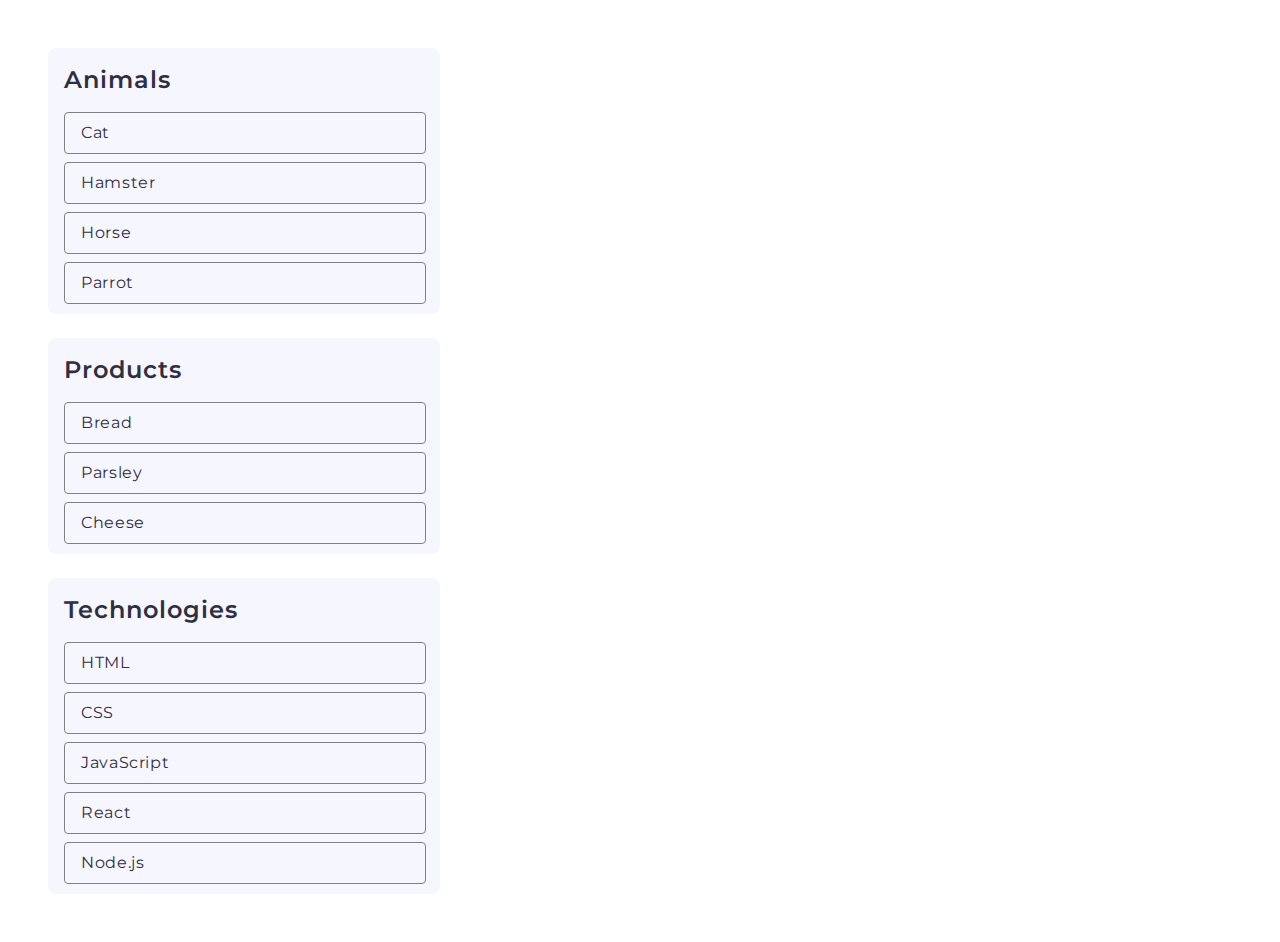
==== task-1.html @ fb484f85 "hw07 att2" ====
<!DOCTYPE html>
<html lang="en">
  <head>
    <meta charset="UTF-8" />
    <meta
      name="viewport"
      content="width=device-width, initial-scale=1.0"
    />
    <title>GOIT-JS-HW-07-task-1</title>
    <link
      rel="preconnect"
      href="https://fonts.googleapis.com"
    />
    <link
      rel="preconnect"
      href="https://fonts.gstatic.com"
      crossorigin
    />
    <link
      href="https://fonts.googleapis.com/css2?family=Montserrat:ital,wght@0,100..900;1,100..900&display=swap"
      rel="stylesheet"
    />
    <link
      rel="stylesheet"
      href="./css/styles.css"
    />
  </head>
  <body>
    <script
      src="./js/task-1.js"
      type="module"
    ></script>
    <ul id="categories">
      <li class="item item-animals">
        <h2>Animals</h2>
        <ul>
          <li class="category-items">Cat</li>
          <li class="category-items">Hamster</li>
          <li class="category-items">Horse</li>
          <li class="category-items">Parrot</li>
        </ul>
      </li>
      <li class="item item-products">
        <h2>Products</h2>
        <ul>
          <li class="category-items">Bread</li>
          <li class="category-items">Parsley</li>
          <li class="category-items">Cheese</li>
        </ul>
      </li>
      <li class="item item-tech">
        <h2>Technologies</h2>
        <ul>
          <li class="category-items">HTML</li>
          <li class="category-items">CSS</li>
          <li class="category-items">
            JavaScript
          </li>
          <li class="category-items">React</li>
          <li class="category-items">Node.js</li>
        </ul>
      </li>
    </ul>
  </body>
</html>
---- css/styles.css ----
h1 {
  font-family: 'Montserrat', sans-serif;
  font-weight: 600;
  font-size: 24px;
  line-height: 1.33333;
  letter-spacing: 0.04em;
  color: #2e2f42;
  margin-left: 24px;
  margin-top: 0;
}

h2 {
  font-family: 'Montserrat', sans-serif;
  font-weight: 600;
  font-size: 24px;
  line-height: 1.33333;
  letter-spacing: 0.04em;
  color: #2e2f42;
  margin: 0;
  padding-top: 16px;
  padding-left: 16px;
}

p {
  font-family: 'Montserrat', sans-serif;
  font-weight: 400;
  font-size: 16px;
  line-height: 1.5;
  letter-spacing: 0.04em;
  color: #2e2f42;
}

ul {
  list-style-type: none;
  margin-top: 0;
  margin-bottom: 0;
  padding: 16px;
}

li {
}

.category-items {
  border: 1px solid #808080;
  border-radius: 4px;
  width: 328px;
  height: 24px;
  padding: 8px 16px;
  margin-bottom: 8px;
  font-family: 'Montserrat', sans-serif;
  font-weight: 400;
  font-size: 16px;
  line-height: 1.5;
  letter-spacing: 0.04em;
  color: #2e2f42;
}

.item {
  border-radius: 8px;
  background: #f6f6fe;
  margin: 24px;
  padding: 0;
}

.item-animals {
  width: 392px;
  height: 266px;
}

.item-products {
  width: 392px;
  height: 216px;
}

.item-tech {
  width: 392px;
  height: 316px;
}

.gallery {
  display: flex;
  justify-content: flex-start;
  flex-wrap: wrap;
  margin-top: 40px;
  gap: 20px;
}

#name-input {
  width: 344px;
  height: 40px;
  margin-top: 24px;
  margin-left: 24px;
  margin-bottom: 16px;
  padding: 0px 0px 0px 16px;
  font-family: 'Montserrat', sans-serif;
  font-weight: 400;
  font-size: 16px;
  line-height: 1.5;
  letter-spacing: 0.04em;
  color: #2e2f42;
}

.login-form {
  display: table-caption;
  font-family: 'Montserrat', sans-serif;
  font-weight: 400;
  font-size: 16px;
  line-height: 1.5;
  letter-spacing: 0.04em;
  color: #2e2f42;
  margin-left: 28px;
}

.form-label {
  display: block;
  margin-top: 8px;
  margin-bottom: 8px;
}

.form-input {
  width: 340px;
  height: 40px;
  padding-left: 16px;
  border: 1px solid #808080;
  border-radius: 4px;
  line-height: 1.5;
  letter-spacing: 0.04em;
  color: #2e2f42;
}

.form-input:hover {
  border: 1px solid #000;
}

.form-input:active {
  border: 1px solid #808080;
}

.form-button {
  border: 0px;
  border-radius: 8px;
  padding: 8px 16px;
  width: 86px;
  height: 40px;
  background-color: #4e75ff;
  margin-top: 16px;
  font-weight: 500;
  font-size: 16px;
  line-height: 1.5;
  letter-spacing: 0.04em;
  color: #fff;
}

.form-button:hover {
  background-color: #6c8cff;
}

.widget {
  display: grid;
  justify-content: center;
}

.change-color {
  border: 0px;
  border-radius: 8px;
  padding: 8px 16px;
  width: 148px;
  height: 40px;
  background-color: #4e75ff;
  font-weight: 500;
  font-size: 16px;
  line-height: 1.5;
  letter-spacing: 0.04em;
  color: #fff;
}

#controls {
  border-radius: 8px;
  padding: 32px;
  width: 436px;
  height: 40px;
  background: #f6f6fe;
  margin-bottom: 16px;
  margin-left: 24px;
}

.controls-input {
  border: 1px solid #808080;
  border-radius: 8px;
  background-color: transparent;
  width: 150px;
  height: 40px;
  text-align: center;
}

.btn-create {
  border: 0px;
  border-radius: 8px;
  width: 120px;
  height: 40px;
  background-color: #4e75ff;
  font-weight: 500;
  font-size: 16px;
  line-height: 1.5;
  letter-spacing: 0.04em;
  color: #fff;
  margin-left: 16px;
  margin-right: 16px;
}

.btn-create:hover {
  background-color: #6c8cff;
}

.btn-destroy {
  border: 0px;
  border-radius: 8px;
  width: 120px;
  height: 40px;
  background-color: #ff4e4e;
  font-weight: 500;
  font-size: 16px;
  line-height: 1.5;
  letter-spacing: 0.04em;
  color: #fff;
}

.btn-destroy:hover {
  background-color: #ff7070;
}

#boxes {
  display: flex;
  gap: 44px;
  flex-wrap: wrap;
  margin-left: 24px;
  border-radius: 8px;
  padding-top: 32px;
  padding-left: 32px;
  padding-bottom: 32px;
  width: 468px;
  background-color: #f6f6fe;
}
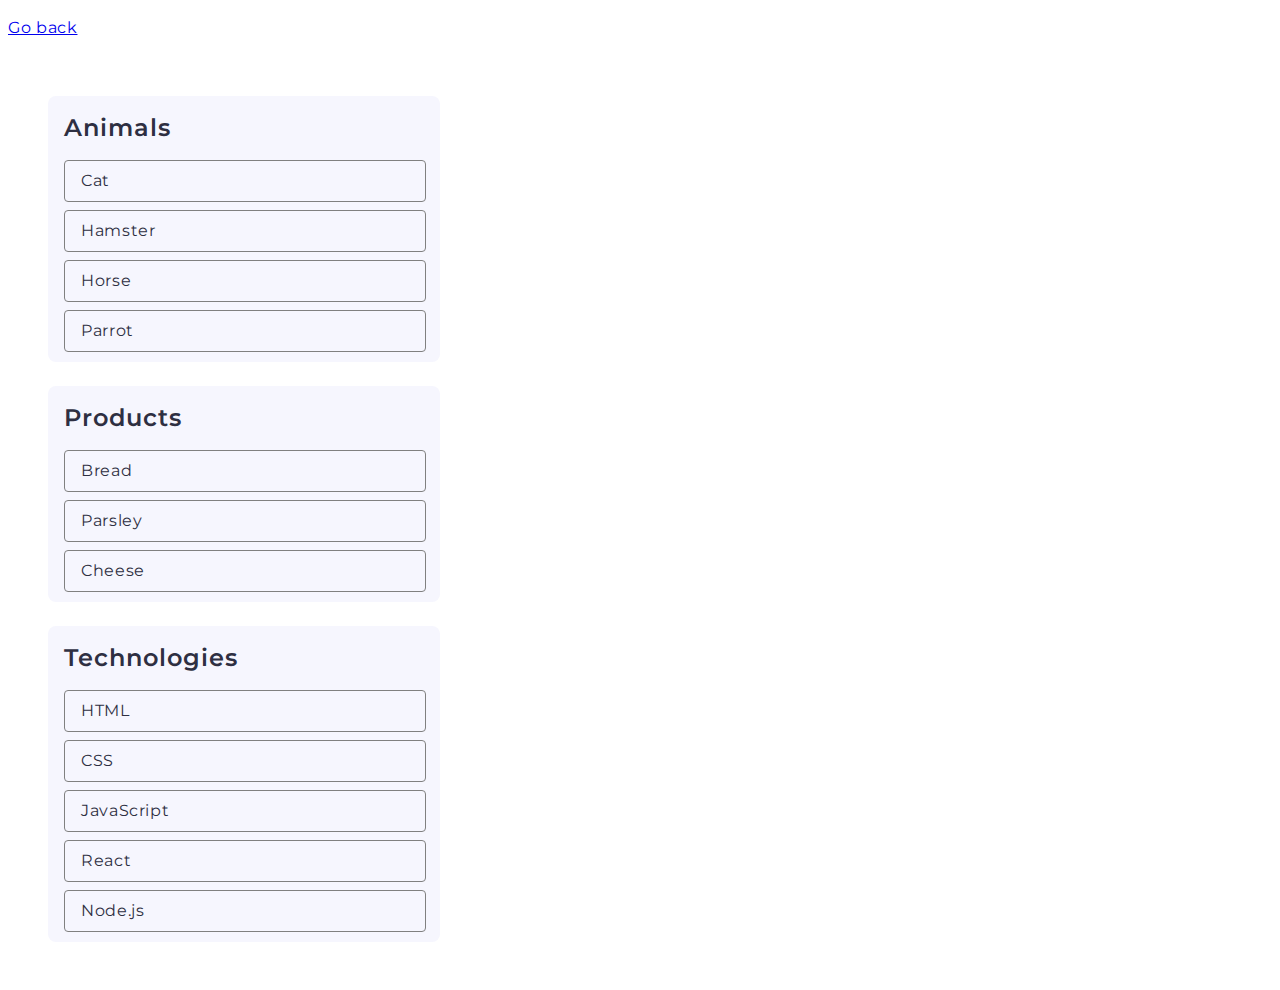
==== commit 597303f5: "HW7 att3" ====
--- a/task-1.html
+++ b/task-1.html
@@ -26,6 +26,7 @@
     />
   </head>
   <body>
+    <p><a href="./index.html">Go back</a></p>
     <script
       src="./js/task-1.js"
       type="module"
